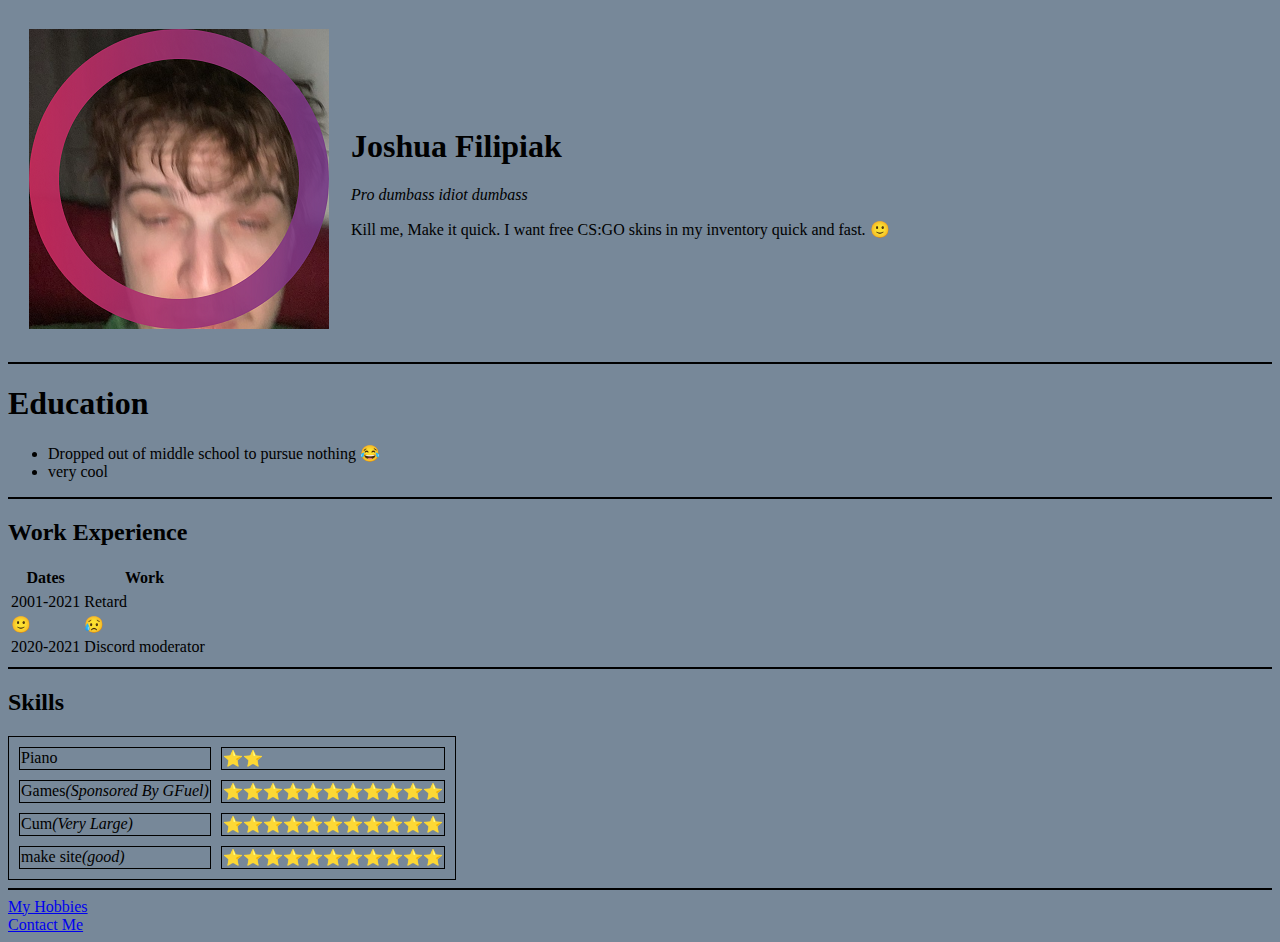
==== index.html @ 93b6e1f0 "Add initial cv website files" ====
<!DOCTYPE html>
<html lang="en">
 <head>
    <meta charset="UTF-8">
    <meta name="description" content= "I am quite stupid">
    <title>😂Josh's Personal Site😂</title>
</head>
<body>
    <table cellspacing="20">
        <td><img src="images/help.png" alt="This is a cry for help"></td>
        <td>
            <h1>Joshua Filipiak</h1>
            <p><em> Pro dumbass idiot dumbass</em></p>
            <p>Kill me, Make it quick. I want free CS:GO skins in my inventory quick and fast. 🙂</p>
        </td>
    </table>
    <body style="background-color:lightslategray;">
    <hr noshade color="black">
    <h1>Education</h1>
    <ul>
        <li>Dropped out of middle school to pursue nothing 😂</li>
        <li>very cool</li>
    </ul>
    <hr noshade color="black">
    <h2>Work Experience</h2>
    <table>
        <tr>
            <thead>
                <th>Dates</th>
                <th>Work</th>
            </thead>
            <tbody>
                <td>2001-2021</td>
                <td>Retard</td>
            <tr>
                <td>🙂</td>
                <td>😥</td>
            </tr>
            <tr>
                <td>2020-2021</td>
                <td>Discord moderator</td>
            </tr>
            </tbody>
            <tfoot>

            </tfoot>
        </tr>
    </table>
    <hr noshade color="black">
    <h2>Skills</h2>
    <table cellspacing="10"border="1"bordercolor="black">
            <tr>
                <td>Piano</td>
                <td>⭐⭐</td>
            </tr>
            <tr>
                <td>Games<em>(Sponsored By GFuel)</em></td>
                <td>⭐⭐⭐⭐⭐⭐⭐⭐⭐⭐⭐</td>
            </tr>
            <tr>
                <td>Cum<em>(Very Large)</em></td>
                <td>⭐⭐⭐⭐⭐⭐⭐⭐⭐⭐⭐</td>
            </tr>
            <tr>
                <td>make site<em>(good)</em></td>
                <td>⭐⭐⭐⭐⭐⭐⭐⭐⭐⭐⭐</td>
            </tr>
    </table>
    <hr noshade color="black">
    <a href="hobbies.html">My Hobbies</a>
    <br>
    <a href="contact.html">Contact Me</a>
 </body>
</html>
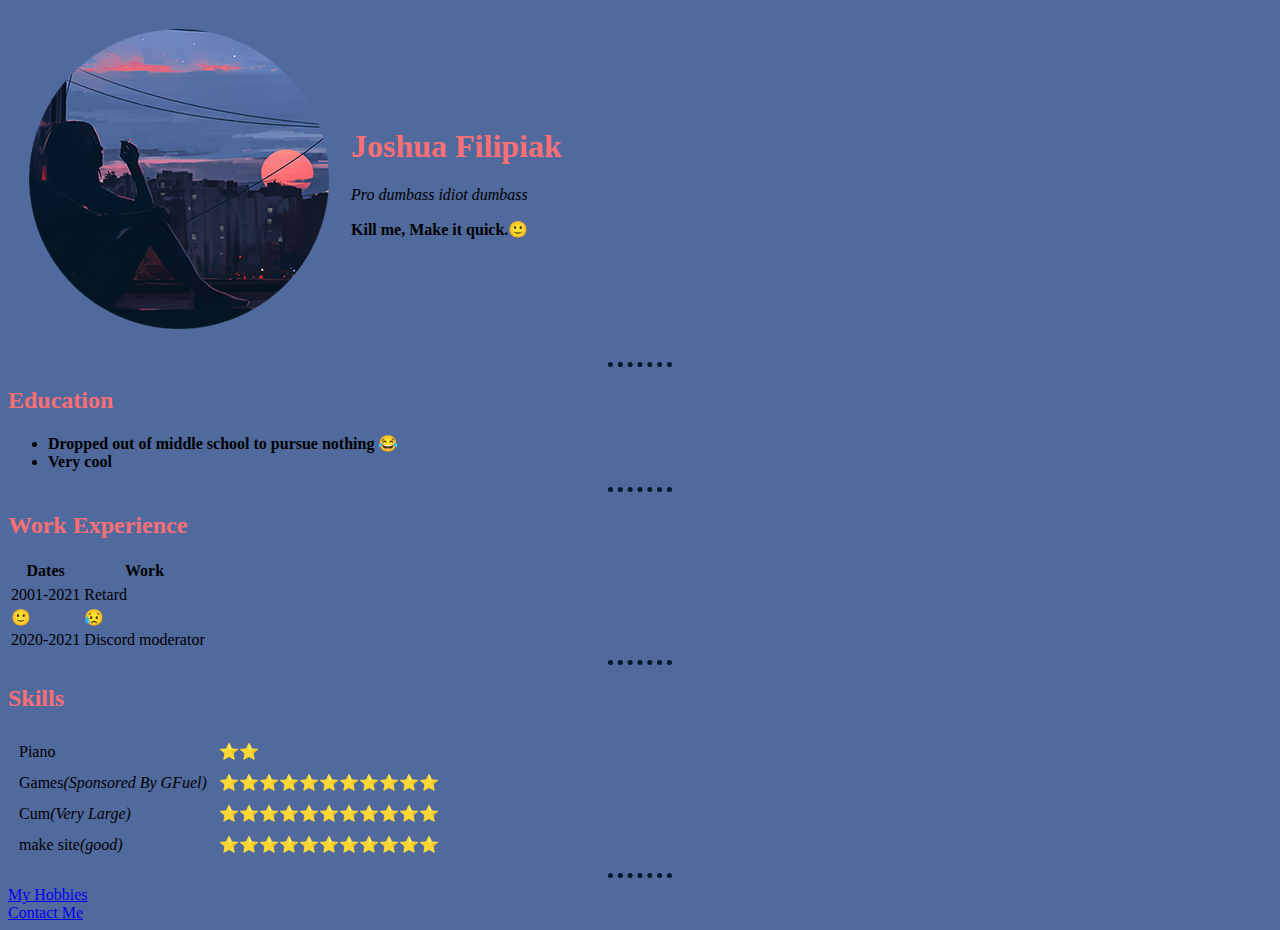
==== commit 7ccedabd: "Add files via upload" ====
--- a/index.html
+++ b/index.html
@@ -4,24 +4,25 @@
     <meta charset="UTF-8">
     <meta name="description" content= "I am quite stupid">
     <title>😂Josh's Personal Site😂</title>
+    <link rel="stylesheet" href="css/styles.css">
+
 </head>
 <body>
     <table cellspacing="20">
-        <td><img src="images/help.png" alt="This is a cry for help"></td>
+        <td><img src="images/good.png" alt="This is a cry for help"></td>
         <td>
             <h1>Joshua Filipiak</h1>
             <p><em> Pro dumbass idiot dumbass</em></p>
-            <p>Kill me, Make it quick. I want free CS:GO skins in my inventory quick and fast. 🙂</p>
+            <p><strong>Kill me, Make it quick.🙂</strong></p>
         </td>
     </table>
-    <body style="background-color:lightslategray;">
-    <hr noshade color="black">
-    <h1>Education</h1>
+    <hr>
+    <h2>Education</h2>
     <ul>
-        <li>Dropped out of middle school to pursue nothing 😂</li>
-        <li>very cool</li>
+        <li><strong>Dropped out of middle school to pursue nothing 😂</strong></li>
+        <li><strong>Very cool</strong></li>
     </ul>
-    <hr noshade color="black">
+    <hr>
     <h2>Work Experience</h2>
     <table>
         <tr>
@@ -46,9 +47,9 @@
             </tfoot>
         </tr>
     </table>
-    <hr noshade color="black">
+    <hr>
     <h2>Skills</h2>
-    <table cellspacing="10"border="1"bordercolor="black">
+    <table cellspacing="10">
             <tr>
                 <td>Piano</td>
                 <td>⭐⭐</td>
@@ -66,7 +67,7 @@
                 <td>⭐⭐⭐⭐⭐⭐⭐⭐⭐⭐⭐</td>
             </tr>
     </table>
-    <hr noshade color="black">
+    <hr>
     <a href="hobbies.html">My Hobbies</a>
     <br>
     <a href="contact.html">Contact Me</a>
--- a/css/styles.css
+++ b/css/styles.css
@@ -0,0 +1,27 @@
+body {
+    background-color: #506a9e;
+   }
+
+   hr {
+    border-style: none;
+    border-top-style: dotted;
+    border-color: #011627;
+    border-width: 5px;
+    height: 0px;
+    width: 5%;
+   }
+
+   h1 {
+    color: #fc6f74;
+    font-family: cursive;
+    }
+
+   h2 {
+    color: #fc6f74;
+    font-family: cursive;    
+}
+
+   h3 {
+    color: #fc6f74;}
+
+   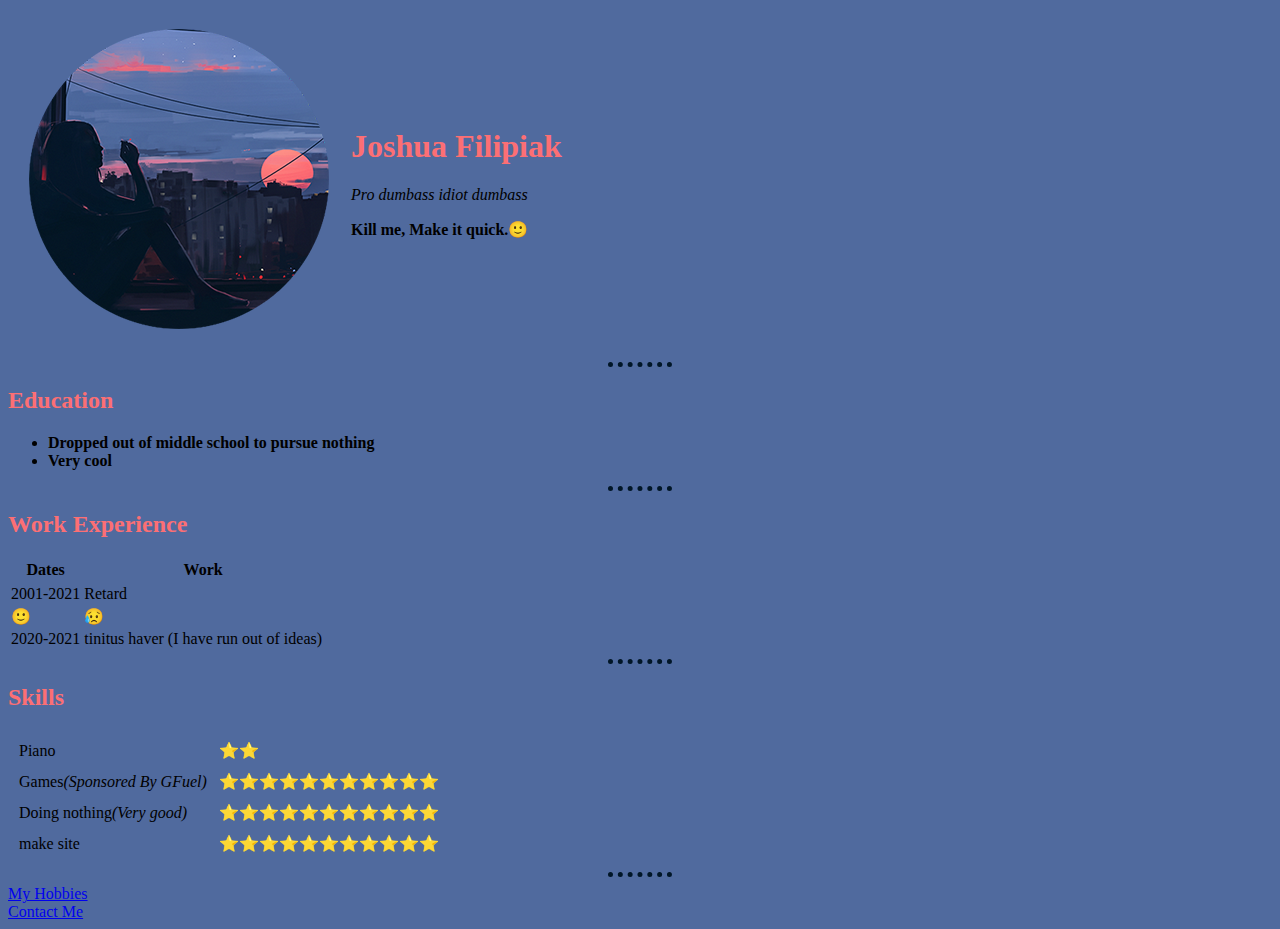
==== commit 07205848: "Add files via upload" ====
--- a/index.html
+++ b/index.html
@@ -19,7 +19,7 @@
     <hr>
     <h2>Education</h2>
     <ul>
-        <li><strong>Dropped out of middle school to pursue nothing 😂</strong></li>
+        <li><strong>Dropped out of middle school to pursue nothing</strong></li>
         <li><strong>Very cool</strong></li>
     </ul>
     <hr>
@@ -39,7 +39,7 @@
             </tr>
             <tr>
                 <td>2020-2021</td>
-                <td>Discord moderator</td>
+                <td>tinitus haver (I have run out of ideas)</td>
             </tr>
             </tbody>
             <tfoot>
@@ -59,11 +59,11 @@
                 <td>⭐⭐⭐⭐⭐⭐⭐⭐⭐⭐⭐</td>
             </tr>
             <tr>
-                <td>Cum<em>(Very Large)</em></td>
+                <td>Doing nothing<em>(Very good)</em></td>
                 <td>⭐⭐⭐⭐⭐⭐⭐⭐⭐⭐⭐</td>
             </tr>
             <tr>
-                <td>make site<em>(good)</em></td>
+                <td>make site</td>
                 <td>⭐⭐⭐⭐⭐⭐⭐⭐⭐⭐⭐</td>
             </tr>
     </table>
--- a/css/styles.css
+++ b/css/styles.css
@@ -9,6 +9,7 @@
     border-width: 5px;
     height: 0px;
     width: 5%;
+
    }
 
    h1 {
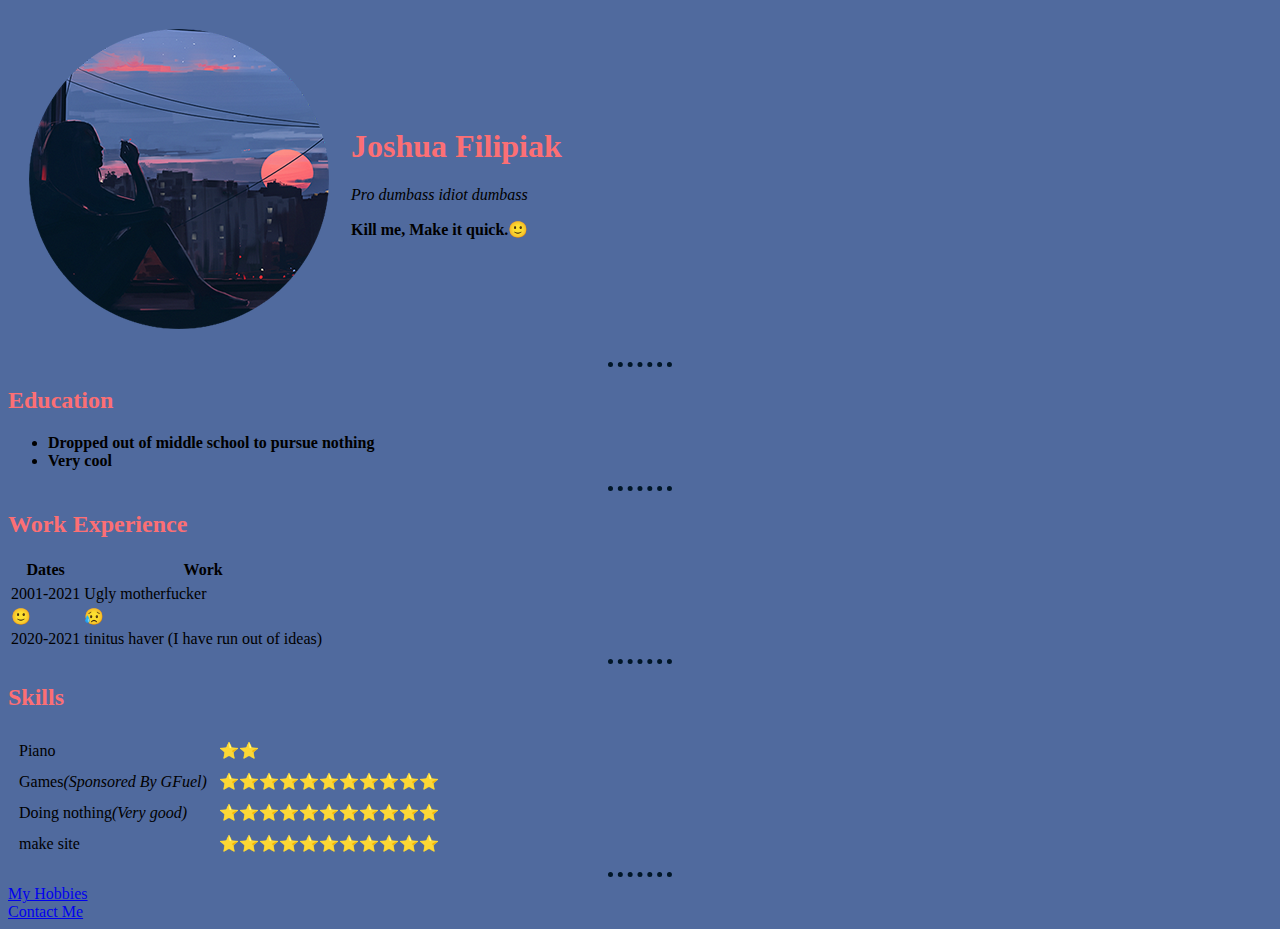
==== commit 2b44a5e4: "Add files via upload" ====
--- a/index.html
+++ b/index.html
@@ -32,7 +32,7 @@
             </thead>
             <tbody>
                 <td>2001-2021</td>
-                <td>Retard</td>
+                <td>Ugly motherfucker</td>
             <tr>
                 <td>🙂</td>
                 <td>😥</td>
